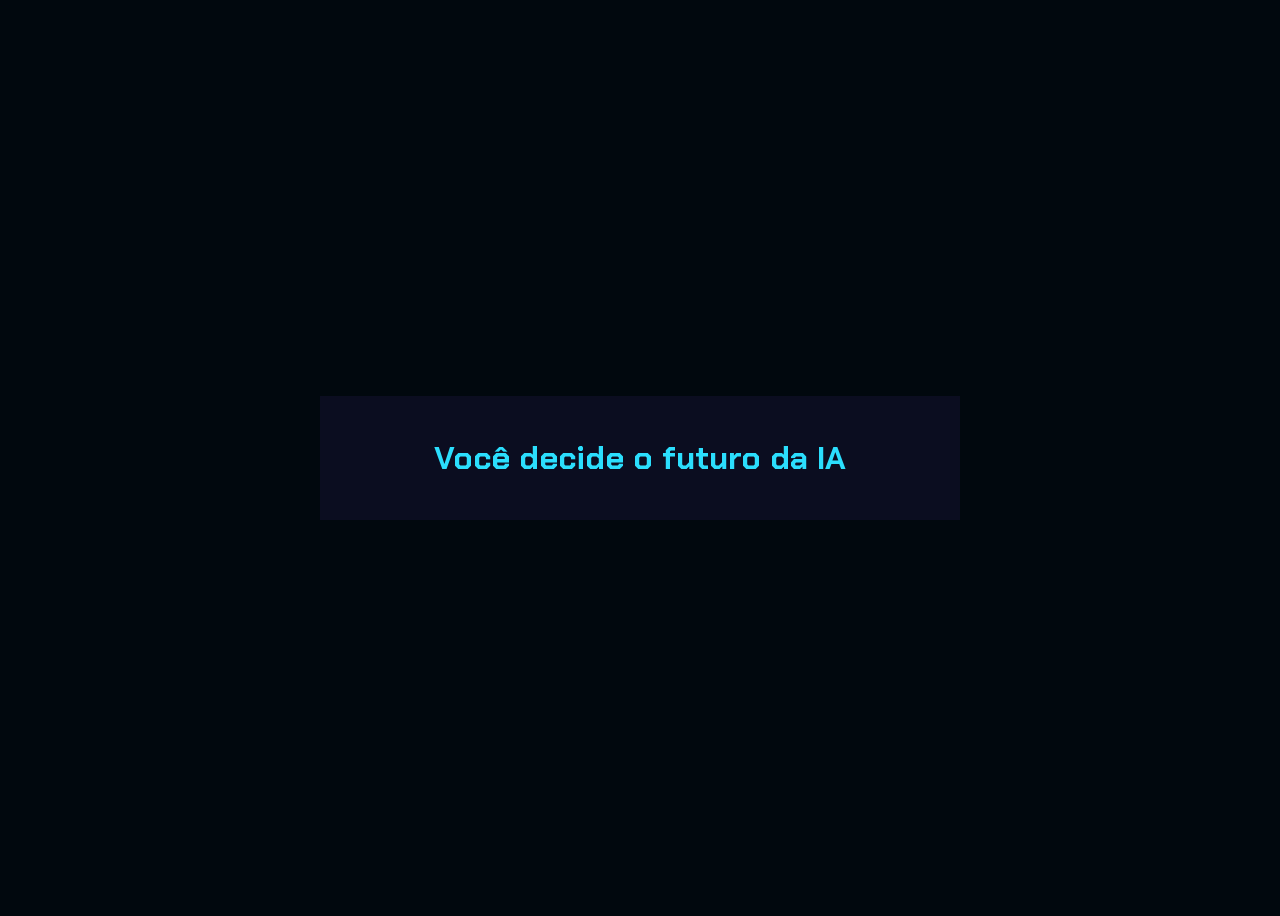
==== index.html @ b6e91db3 "Add files via upload" ====
<!DOCTYPE html>
<html lang="pt-br">

<head>
    <meta charset="UTF-8">
    <meta name="viewport" content="width=device-width, initial-scale=1.0">
    <link rel="stylesheet" href="style.css">
    <title>Você decide o futuro da IA</title>
</head>

<body>
    <div class="caixa-principal">
        <h1>Você decide o futuro da IA</h1>
        <div class="caixa-perguntas"></div>
        <div class="caixa-alternativas"></div>
        <div class="caixa-resultado">
            <p class="texto-resultado"></p>
            <button class="novamente-btn">Jogar novamente</button>
        </div>
    </div>
    <script type="module" src="js/aleatorio.js"></script>
    <script type="module" src="js/perguntas.js"></script>
    <script type="module" src="js/script.js"></script>
</body>

</html>
---- style.css ----
@import url('https://fonts.googleapis.com/css2?family=Chakra+Petch:ital,wght@0,300;0,400;0,500;0,600;0,700;1,300;1,400;1,500;1,600;1,700&family=Inter:wght@100;200;300;400;500;600;700;800;900&display=swap');

:root {
    --cor-fundo: #01080E;
    --cor-principal: #0B0D20 ;
    --cor-secundaria: #212333;
    --cor-destaque: #2BDEFD;
    --cor-texto: #D7F9FF;
}
  
body {
    background-color: var(--cor-fundo);
    color: var(--cor-texto);
    font-family: 'Inter', sans-serif;
    display: flex;
    justify-content: center;
    align-items: center;
    min-height: 100vh;
}

.caixa-principal{
    background-color: var(--cor-principal);
    width: 90%;
    max-width: 600px;
    text-align: center;
    padding: 20px;
}

h1, .caixa-perguntas, .caixa-resultado{
    font-family: 'Chakra Petch', sans-serif;
}

h1 {
    color: var(--cor-destaque);
}

button {
    background-color: var(--cor-secundaria);
    color: var(--cor-texto);
    border: none;
    border-radius: 15px;
    padding: 15px;
    transition: background-color 0.3s;
}

button:hover {
    background-color: var(--cor-destaque);
    color: var(--cor-principal);
}

.caixa-resultado{
    display: none;
}

.caixa-resultado.mostrar{
    display: block;
}

.caixa-alternativas{
    display: flex;
    flex-direction: column;
    gap: 10px;
}
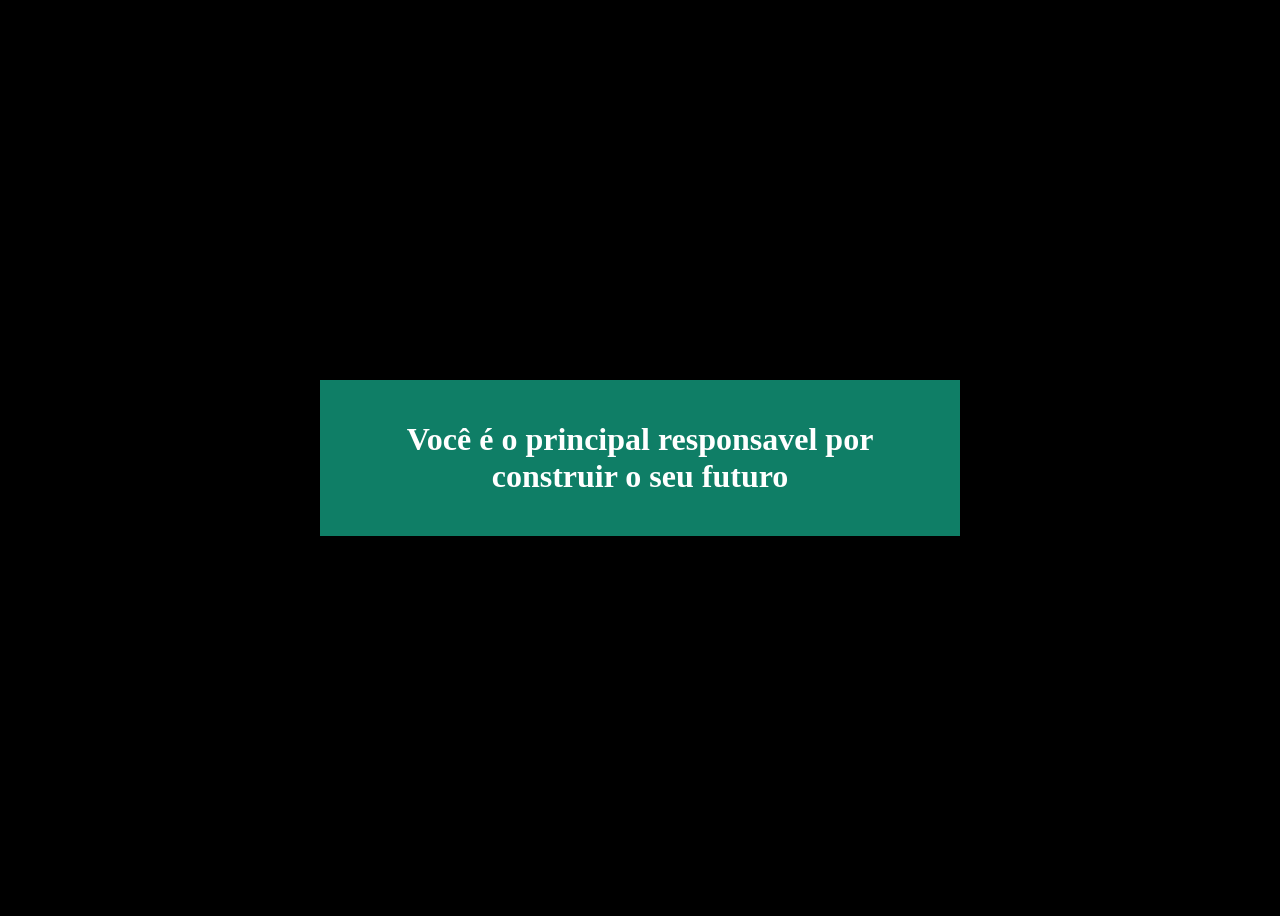
==== commit 99971ba6: "Add files via upload" ====
--- a/index.html
+++ b/index.html
@@ -1,26 +1,20 @@
 <!DOCTYPE html>
 <html lang="pt-br">
-
 <head>
     <meta charset="UTF-8">
     <meta name="viewport" content="width=device-width, initial-scale=1.0">
     <link rel="stylesheet" href="style.css">
-    <title>Você decide o futuro da IA</title>
+    <title>Ana Rizzato</title>
 </head>
-
 <body>
     <div class="caixa-principal">
-        <h1>Você decide o futuro da IA</h1>
+        <h1>Você é o principal responsavel por construir o seu futuro</h1>
         <div class="caixa-perguntas"></div>
         <div class="caixa-alternativas"></div>
         <div class="caixa-resultado">
             <p class="texto-resultado"></p>
-            <button class="novamente-btn">Jogar novamente</button>
         </div>
     </div>
-    <script type="module" src="js/aleatorio.js"></script>
-    <script type="module" src="js/perguntas.js"></script>
-    <script type="module" src="js/script.js"></script>
+    <script src="script.js"></script>
 </body>
-
-</html>+</html>
--- a/style.css
+++ b/style.css
@@ -1,17 +1,15 @@
-@import url('https://fonts.googleapis.com/css2?family=Chakra+Petch:ital,wght@0,300;0,400;0,500;0,600;0,700;1,300;1,400;1,500;1,600;1,700&family=Inter:wght@100;200;300;400;500;600;700;800;900&display=swap');
+:root{
+    --cor-fundo: #000000 ;
+    --cor-principal: #0f7e66 ;
+    --cor-secundaria: #37c0c5; 
+    --cor-destaque: #ffffff;
+    --cor-texto: #D7F9FF;
 
-:root {
-    --cor-fundo: #01080E;
-    --cor-principal: #0B0D20 ;
-    --cor-secundaria: #212333;
-    --cor-destaque: #2BDEFD;
-    --cor-texto: #D7F9FF;
 }
-  
+
 body {
     background-color: var(--cor-fundo);
     color: var(--cor-texto);
-    font-family: 'Inter', sans-serif;
     display: flex;
     justify-content: center;
     align-items: center;
@@ -26,11 +24,7 @@
     padding: 20px;
 }
 
-h1, .caixa-perguntas, .caixa-resultado{
-    font-family: 'Chakra Petch', sans-serif;
-}
-
-h1 {
+h1{
     color: var(--cor-destaque);
 }
 
@@ -43,21 +37,7 @@
     transition: background-color 0.3s;
 }
 
-button:hover {
+button:hover{
     background-color: var(--cor-destaque);
     color: var(--cor-principal);
-}
-
-.caixa-resultado{
-    display: none;
-}
-
-.caixa-resultado.mostrar{
-    display: block;
-}
-
-.caixa-alternativas{
-    display: flex;
-    flex-direction: column;
-    gap: 10px;
 }
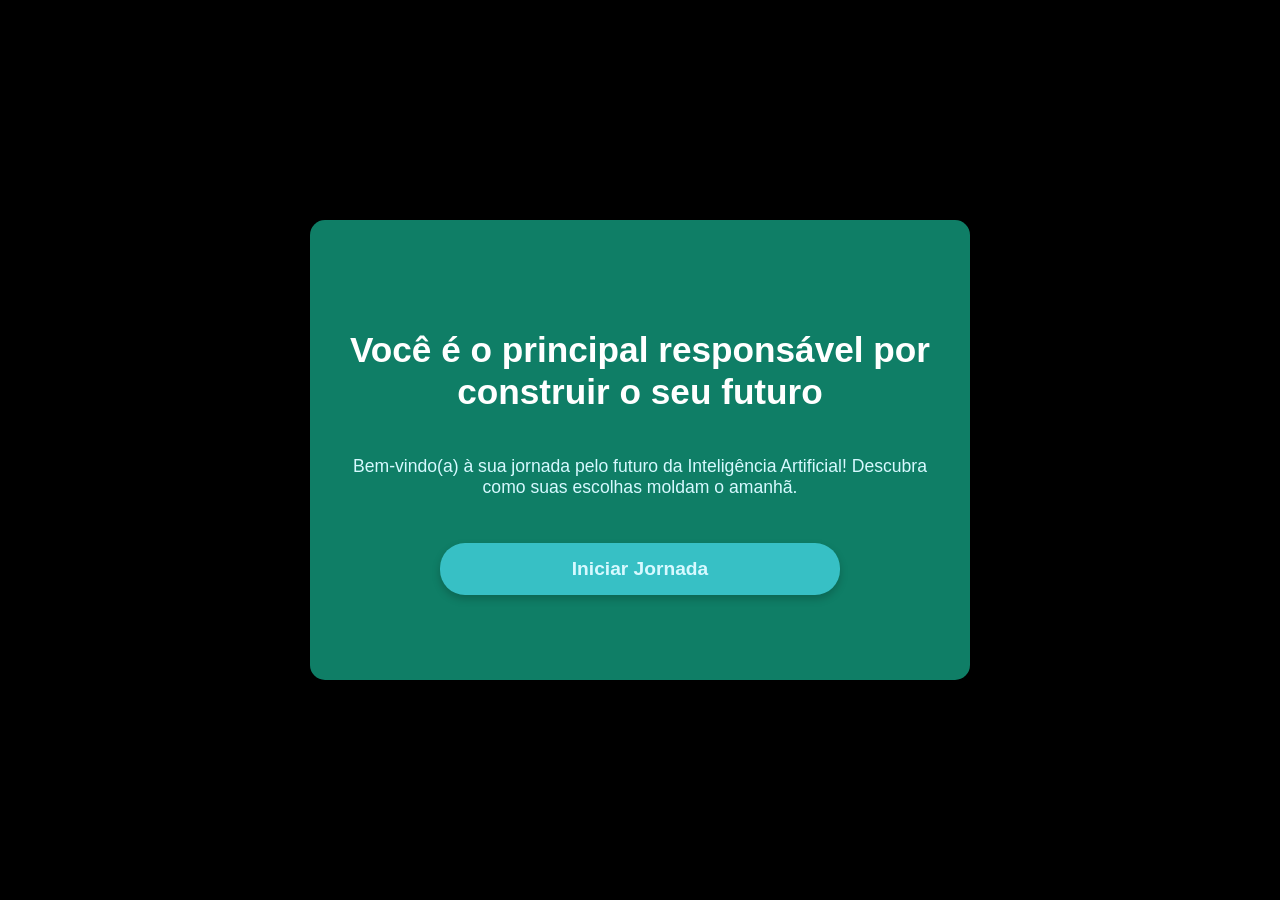
==== commit 7f977bf5: "Rename code.html to index.html" ====
--- a/index.html
+++ b/index.html
@@ -1,20 +1,470 @@
-<!DOCTYPE html>
-<html lang="pt-br">
-<head>
-    <meta charset="UTF-8">
-    <meta name="viewport" content="width=device-width, initial-scale=1.0">
-    <link rel="stylesheet" href="style.css">
-    <title>Ana Rizzato</title>
-</head>
-<body>
-    <div class="caixa-principal">
-        <h1>Você é o principal responsavel por construir o seu futuro</h1>
-        <div class="caixa-perguntas"></div>
-        <div class="caixa-alternativas"></div>
-        <div class="caixa-resultado">
-            <p class="texto-resultado"></p>
-        </div>
-    </div>
-    <script src="script.js"></script>
-</body>
-</html>
+<!DOCTYPE html>
+<html lang="pt-br">
+<head>
+    <meta charset="UTF-8">
+    <meta name="viewport" content="width=device-width, initial-scale=1.0">
+    <title>Ana Rizzato - Sua Jornada no Futuro da IA</title>
+    <style>
+        /* CSS Incorporado */
+        :root {
+            --cor-fundo: #000000;
+            --cor-principal: #0f7e66;
+            --cor-secundaria: #37c0c5;
+            --cor-destaque: #ffffff;
+            --cor-texto: #D7F9FF;
+        }
+
+        body {
+            background-color: var(--cor-fundo);
+            color: var(--cor-texto);
+            display: flex;
+            justify-content: center;
+            align-items: center;
+            min-height: 100vh;
+            font-family: 'Segoe UI', Tahoma, Geneva, Verdana, sans-serif; /* Fonte mais moderna */
+            margin: 0;
+            padding: 20px; /* Adicionado padding para telas menores */
+            box-sizing: border-box; /* Garante que padding não aumente o tamanho total */
+        }
+
+        .caixa-principal {
+            background-color: var(--cor-principal);
+            width: 90%;
+            max-width: 600px;
+            text-align: center;
+            padding: 30px; /* Aumentado padding */
+            border-radius: 15px; /* Borda mais arredondada */
+            box-shadow: 0 8px 20px rgba(0, 0, 0, 0.4); /* Sombra mais pronunciada */
+            display: flex;
+            flex-direction: column;
+            align-items: center;
+            justify-content: center;
+            min-height: 400px; /* Altura mínima para a caixa principal */
+        }
+
+        h1 {
+            color: var(--cor-destaque);
+            margin-bottom: 25px; /* Aumentado margem */
+            font-size: 2.2em; /* Tamanho maior para o título */
+            line-height: 1.2;
+        }
+
+        .caixa-introducao,
+        .caixa-perguntas,
+        .caixa-alternativas,
+        .caixa-resultado {
+            width: 100%; /* Garante que ocupem a largura total da caixa principal */
+            transition: opacity 0.6s ease-in-out, transform 0.6s ease-in-out; /* Transições mais suaves */
+            display: flex;
+            flex-direction: column;
+            align-items: center;
+            justify-content: center;
+        }
+
+        .hidden {
+            opacity: 0;
+            transform: translateY(20px);
+            pointer-events: none;
+            height: 0;
+            overflow: hidden;
+            margin: 0; /* Remove margens quando oculto */
+            padding: 0; /* Remove padding quando oculto */
+        }
+
+        .caixa-perguntas {
+            font-size: 1.3em; /* Texto da pergunta maior */
+            margin-bottom: 30px;
+            min-height: 80px; /* Altura mínima para a pergunta */
+            display: flex;
+            align-items: center;
+            justify-content: center;
+        }
+
+        .caixa-alternativas {
+            gap: 12px; /* Espaçamento maior entre botões */
+        }
+
+        button {
+            background-color: var(--cor-secundaria);
+            color: var(--cor-texto);
+            border: none;
+            border-radius: 25px; /* Botões mais arredondados */
+            padding: 15px 25px; /* Padding maior */
+            transition: background-color 0.3s ease, transform 0.2s ease, box-shadow 0.3s ease;
+            cursor: pointer;
+            font-size: 1.1em; /* Texto do botão maior */
+            width: 100%; /* Botões ocupam a largura total */
+            max-width: 400px; /* Largura máxima para botões */
+            box-shadow: 0 4px 8px rgba(0, 0, 0, 0.2); /* Sombra nos botões */
+        }
+
+        button:hover {
+            background-color: var(--cor-destaque);
+            color: var(--cor-principal);
+            transform: translateY(-3px); /* Efeito de "levantar" */
+            box-shadow: 0 6px 12px rgba(0, 0, 0, 0.3); /* Sombra maior no hover */
+        }
+
+        button:active {
+            transform: translateY(0); /* Volta à posição original ao clicar */
+            box-shadow: 0 2px 4px rgba(0, 0, 0, 0.2); /* Sombra menor ao clicar */
+        }
+
+        .caixa-resultado {
+            margin-top: 30px;
+        }
+
+        .texto-resultado {
+            font-size: 1.2em;
+            line-height: 1.6;
+            margin-bottom: 25px;
+            text-align: justify; /* Justifica o texto do resultado */
+            padding: 0 10px; /* Pequeno padding para o texto */
+        }
+
+        .novamente-btn, .iniciar-btn {
+            margin-top: 25px;
+            padding: 15px 30px;
+            font-size: 1.2em;
+            font-weight: bold;
+        }
+
+        .caixa-introducao p {
+            font-size: 1.1em;
+            margin-bottom: 20px;
+        }
+    </style>
+</head>
+<body>
+    <div class="caixa-principal">
+        <h1 id="titulo-principal">Você é o principal responsável por construir o seu futuro</h1>
+
+        <div class="caixa-introducao">
+            <p>Bem-vindo(a) à sua jornada pelo futuro da Inteligência Artificial! Descubra como suas escolhas moldam o amanhã.</p>
+            <button class="iniciar-btn">Iniciar Jornada</button>
+        </div>
+
+        <div class="caixa-perguntas hidden"></div>
+        <div class="caixa-alternativas hidden"></div>
+
+        <div class="caixa-resultado hidden">
+            <p class="texto-resultado"></p>
+            <button class="novamente-btn">Jogar Novamente</button>
+        </div>
+    </div>
+
+    <script>
+        // JavaScript Incorporado
+
+        // Dados do Jogo (equivalente a aleatorio.js e perguntas.js)
+        const nomes = ["Fernanda", "Giuliana", "Maria Eduarda", "Marcelo", "Amanda", "Gustavo", "Gabriel"];
+
+        function aleatorio(lista) {
+            const posicao = Math.floor(Math.random() * lista.length);
+            return lista[posicao];
+        }
+
+        const nome = aleatorio(nomes);
+
+        const perguntas = [
+            {
+                enunciado: "Assim que saiu da escola você se depara com uma nova tecnologia, um chat que consegue responder todas as dúvidas que uma pessoa pode ter, ele também gera imagens e áudios hiper-realistas. Qual o primeiro pensamento?",
+                alternativas: [
+                    {
+                        texto: "Isso é assustador!",
+                        afirmacao: [
+                            "No início ficou com medo do que essa tecnologia pode fazer.",
+                            "Achou assustador pensar na velocidade na qual a tecnologia está avançando."
+                        ],
+                        proxima: 1,
+                    },
+                    {
+                        texto: "Isso é maravilhoso!",
+                        afirmacao: [
+                            "Quis saber como usar IA no seu dia a dia.",
+                            "Pensou que IA pode ajudar em tarefas da sua vida."
+                        ],
+                        proxima: 2,
+                    },
+                ]
+            },
+            {
+                enunciado: "Utilizar uma IA pode ser aterrorizante mesmo, e foi pensando nisso que uma professora de tecnologia da escola decidiu fazer uma sequência de aulas sobre esta tecnologia. No fim de uma aula ela pede que você escreva um trabalho sobre o uso de IA em sala de aula. Qual atitude você toma?",
+                alternativas: [
+                    {
+                        texto: "Utiliza uma ferramenta de busca na internet que utiliza IA para que ela ajude a encontrar informações relevantes para o trabalho e explique numa linguagem que facilite o entendimento.",
+                        afirmacao: [
+                            "Conseguiu utilizar a IA para buscar informações úteis.",
+                            "Percebeu que a IA pode ajudar a encontrar informações úteis na internet de forma mais rápida e direcionada.",
+                            "Percebeu que a IA consegue explicar termos complicados de forma simplificada e isso ajudou muito suas pesquisas sobre assuntos complexos."
+                        ],
+                        proxima: 3,
+                    },
+                    {
+                        texto: "Escreve o trabalho com base nas conversas que teve com colegas, algumas pesquisas na internet e conhecimentos próprios sobre o tema.",
+                        afirmacao: [
+                            "Sentiu mais facilidade em utilizar seus próprios recursos para escrever seu trabalho.",
+                            "Achou que era muito mais fácil procurar por respostas utilizando alguns meios mais tradicionais mesmo que levasse mais tempo.",
+                            "Sentiu um pouco de medo de quais dados pessoais seus a IA poderia utilizar e por isso prefere fazer suas coisas com pouca intromissão da tecnologia."
+                        ],
+                        proxima: 4,
+                    },
+                ]
+            },
+            {
+                enunciado: "Um chat com IA pode ser uma boa alternativa para realizar tarefas do dia a dia e foi pensando nisso que uma professora de tecnologia da escola decidiu fazer uma sequência de aulas sobre esta tecnologia. No fim de uma aula ela pede que você escreva um trabalho sobre o uso de IA em sala de aula. Qual atitude você toma?",
+                alternativas: [
+                    {
+                        texto: "Utiliza uma ferramenta de busca na internet que utiliza IA para que ela ajude a encontrar informações relevantes para o trabalho e explique numa linguagem que facilite o entendimento.",
+                        afirmacao: [
+                            "Conseguiu utilizar a IA para buscar informações úteis.",
+                            "Percebeu que a IA pode ajudar a encontrar informações úteis na internet de forma mais rápida e direcionada.",
+                            "Percebeu que a IA consegue explicar termos complicados de forma simplificada e isso ajudou muito suas pesquisas sobre assuntos complexos."
+                        ],
+                        proxima: 3,
+                    },
+                    {
+                        texto: "Escreve o trabalho com base nas conversas que teve com colegas, algumas pesquisas na internet e conhecimentos próprios sobre o tema.",
+                        afirmacao: [
+                            "Sentiu mais facilidade em utilizar seus próprios recursos para escrever seu trabalho.",
+                            "Achou que era muito mais fácil procurar por respostas utilizando alguns meios mais tradicionais mesmo que levasse mais tempo.",
+                            "Sentiu um pouco de medo de quais dados pessoais seus a IA poderia utilizar e por isso prefere fazer suas coisas com pouca intromissão da tecnologia."
+                        ],
+                        proxima: 4,
+                    },
+                ]
+            },
+            {
+                enunciado: "Ferramentas de busca que utilizam IA podem facilitar muito nosso processo de busca por informações. Agora imagine que você precisa participar de um debate sobre o quanto a IA impacta no trabalho do futuro. Qual posicionamento tomar?",
+                alternativas: [
+                    {
+                        texto: "Defende a ideia de que a IA pode criar novas oportunidades de emprego e melhorar habilidades humanas.",
+                        afirmacao: [
+                            "Vem impulsionando a inovação na área de IA e luta para abrir novos caminhos profissionais com IA.",
+                            "Participa ativamente do desenvolvimento de soluções criativas e na melhoria de processos em IA."
+                        ],
+                        proxima: 5,
+                    },
+                    {
+                        texto: "Me preocupo com as pessoas que perderão seus empregos para máquinas e defendem a importância de proteger os trabalhadores.",
+                        afirmacao: [
+                            "Sua preocupação com as pessoas motivou a criar um grupo de estudos entre trabalhadores para discutir meios de utilização de IA de forma ética.",
+                            "Criou grupos de ética voltado para IA e busca ativamente reduzir as desigualdades geradas pela automação."
+                        ],
+                        proxima: 6,
+                    },
+                ]
+            },
+            {
+                enunciado: "Utilizar informações próprias traz um toque pessoal ao nosso trabalho. Agora imagine que você precisa participar de um debate sobre o quanto a IA impacta no trabalho do futuro. Qual posicionamento tomar?",
+                alternativas: [
+                    {
+                        texto: "Defende a ideia de que a IA pode criar novas oportunidades de emprego e melhorar habilidades humanas.",
+                        afirmacao: [
+                            "Vem impulsionando a inovação na área de IA e luta para abrir novos caminhos profissionais com IA.",
+                            "Participa ativamente do desenvolvimento de soluções criativas e na melhoria de processos em IA."
+                        ],
+                        proxima: 5,
+                    },
+                    {
+                        texto: "Me preocupo com as pessoas que perderão seus empregos para máquinas e defendem a importância de proteger os trabalhadores.",
+                        afirmacao: [
+                            "Sua preocupação com as pessoas motivou a criar um grupo de estudos entre trabalhadores para discutir meios de utilização de IA de forma ética.",
+                            "Criou grupos de ética voltado para IA e busca ativamente reduzir as desigualdades geradas pela automação."
+                        ],
+                        proxima: 6,
+                    },
+                ]
+            },
+            {
+                enunciado: "Novas tecnologias trazem novos desafios, por isso após a elaboração do trabalho escrito, a professora realizou um debate entre a turma para entender como foi realizada a pesquisa e escrita. Nessa conversa também foi levantado um ponto muito importante: como a IA impacta o trabalho do futuro. Nesse debate, como você se posiciona?",
+                alternativas: [
+                    {
+                        texto: "Defende a ideia de que a IA pode criar novas oportunidades de emprego e melhorar habilidades humanas.",
+                        afirmacao: [
+                            "Vem impulsionando a inovação na área de IA e luta para abrir novos caminhos profissionais com IA.",
+                            "Participa ativamente do desenvolvimento de soluções criativas e na melhoria de processos em IA."
+                        ],
+                        proxima: 7,
+                    },
+                    {
+                        texto: "Me preocupo com as pessoas que perderão seus empregos para máquinas e defendem a importância de proteger os trabalhadores.",
+                        afirmacao: [
+                            "Sua preocupação com as pessoas motivou a criar um grupo de estudos entre trabalhadores para discutir meios de utilização de IA de forma ética.",
+                            "Criou grupos de ética voltado para IA e busca ativamente reduzir as desigualdades geradas pela automação."
+                        ],
+                        proxima: 7,
+                    },
+                ]
+            },
+            {
+                enunciado: "É muito importante refletir sobre os trabalhadores do futuro. Por isso a professora realizou um debate entre a turma para entender como foi realizada a pesquisa e escrita. Nessa conversa também foi levantado um ponto muito importante: como a IA impacta o trabalho do futuro. Nesse debate, como você se posiciona?",
+                alternativas: [
+                    {
+                        texto: "Defende a ideia de que a IA pode criar novas oportunidades de emprego e melhorar habilidades humanas.",
+                        afirmacao: [
+                            "Vem impulsionando a inovação na área de IA e luta para abrir novos caminhos profissionais com IA.",
+                            "Participa ativamente do desenvolvimento de soluções criativas e na melhoria de processos em IA."
+                        ],
+                        proxima: 7,
+                    },
+                    {
+                        texto: "Me preocupo com as pessoas que perderão seus empregos para máquinas e defendem a importância de proteger os trabalhadores.",
+                        afirmacao: [
+                            "Sua preocupação com as pessoas motivou a criar um grupo de estudos entre trabalhadores para discutir meios de utilização de IA de forma ética.",
+                            "Criou grupos de ética voltado para IA e busca ativamente reduzir as desigualdades geradas pela automação."
+                        ],
+                        proxima: 7,
+                    },
+                ]
+            },
+            {
+                enunciado: "Ao final da discussão, você precisou criar uma imagem no computador que representasse o que pensa sobre IA. E agora?",
+                alternativas: [
+                    {
+                        texto: "Criar uma imagem utilizando uma plataforma de design como o Paint.",
+                        afirmacao: [
+                            "Notou também que muitas pessoas não sabem ainda utilizar as ferramentas tradicionais e decidiu compartilhar seus conhecimentos de design utilizando ferramentas de pintura digital para iniciantes.",
+                            "Ainda acha que os meios de desenho tradicionais são mais eficazes para a criatividade, por isso vem estimulando pessoas em suas redes sociais a fazer pintura em aquarela."
+                        ],
+                    },
+                    {
+                        texto: "Criar uma imagem utilizando um gerador de imagem de IA.",
+                        afirmacao: [
+                            "Acelerou o processo de criação de trabalhos utilizando geradores de imagem e agora consegue ensinar pessoas que sentem dificuldades em desenhar manualmente como utilizar também!",
+                            "Compartilhou artes em redes sociais como forma de ensinar como se comunicar através da arte.",
+                            "Percebeu que muitas pessoas têm dificuldade em expressar suas ideias desenhando e acha que a IA é capaz de empoderar essas pessoas a tirarem ideias do papel."
+                        ],
+                    },
+                ]
+            }
+        ];
+
+        // Elementos do DOM
+        const caixaPrincipal = document.querySelector(".caixa-principal");
+        const tituloPrincipal = document.getElementById("titulo-principal");
+        const caixaIntroducao = document.querySelector(".caixa-introducao");
+        const botaoIniciar = document.querySelector(".iniciar-btn");
+        const caixaPerguntas = document.querySelector(".caixa-perguntas");
+        const caixaAlternativas = document.querySelector(".caixa-alternativas");
+        const caixaResultado = document.querySelector(".caixa-resultado");
+        const textoResultado = document.querySelector(".texto-resultado");
+        const botaoJogarNovamente = document.querySelector(".novamente-btn");
+
+        let atual = 0;
+        let perguntaAtual;
+        let historiaFinal = "";
+
+        // Função para iniciar o jogo
+        function iniciarJogo() {
+            caixaIntroducao.classList.add("hidden");
+            // Pequeno atraso para a transição de saída da introdução
+            setTimeout(() => {
+                caixaIntroducao.style.display = 'none'; // Esconde completamente após a transição
+                caixaPerguntas.classList.remove("hidden");
+                caixaAlternativas.classList.remove("hidden");
+                caixaPerguntas.style.display = 'flex'; // Garante que seja flex para centralizar
+                caixaAlternativas.style.display = 'flex'; // Garante que seja flex para centralizar
+                tituloPrincipal.textContent = `Olá, ${nome}! Prepare-se para o futuro.`;
+                substituiNome();
+                mostraPergunta();
+            }, 600); // Tempo da transição CSS
+        }
+
+        function mostraPergunta() {
+            if (atual >= perguntas.length) {
+                mostraResultado();
+                return;
+            }
+            perguntaAtual = perguntas[atual];
+            caixaPerguntas.textContent = perguntaAtual.enunciado;
+            caixaAlternativas.innerHTML = ""; // Limpa o conteúdo anterior
+            mostraAlternativas();
+        }
+
+        function mostraAlternativas() {
+            for (const alternativa of perguntaAtual.alternativas) {
+                const botaoAlternativas = document.createElement("button");
+                botaoAlternativas.textContent = alternativa.texto;
+                botaoAlternativas.addEventListener("click", () => respostaSelecionada(alternativa));
+                caixaAlternativas.appendChild(botaoAlternativas);
+            }
+        }
+
+        function respostaSelecionada(opcaoSelecionada) {
+            const afirmacoes = aleatorio(opcaoSelecionada.afirmacao);
+            historiaFinal += afirmacoes + " ";
+
+            // Adiciona um pequeno atraso para feedback visual antes de mudar a pergunta
+            // e para permitir que a transição de saída da pergunta atual ocorra
+            caixaPerguntas.classList.add("hidden");
+            caixaAlternativas.classList.add("hidden");
+
+            setTimeout(() => {
+                if (opcaoSelecionada.proxima !== undefined) {
+                    atual = opcaoSelecionada.proxima;
+                    caixaPerguntas.classList.remove("hidden"); // Remove hidden para a próxima pergunta
+                    caixaAlternativas.classList.remove("hidden"); // Remove hidden para as próximas alternativas
+                    mostraPergunta();
+                } else {
+                    mostraResultado();
+                }
+            }, 600); // Tempo da transição CSS
+        }
+
+        function mostraResultado() {
+            caixaPerguntas.classList.add("hidden");
+            caixaAlternativas.classList.add("hidden");
+            // Pequeno atraso para a transição de saída
+            setTimeout(() => {
+                caixaPerguntas.style.display = 'none';
+                caixaAlternativas.style.display = 'none';
+                caixaResultado.classList.remove("hidden");
+                caixaResultado.style.display = 'flex'; // Garante que seja flex
+                tituloPrincipal.textContent = `Em 2049, ${nome}...`;
+                textoResultado.textContent = historiaFinal;
+            }, 600); // Tempo da transição CSS
+        }
+
+        function jogaNovamente() {
+            atual = 0;
+            historiaFinal = "";
+            caixaResultado.classList.add("hidden");
+            // Pequeno atraso para a transição de saída do resultado
+            setTimeout(() => {
+                caixaResultado.style.display = 'none';
+                caixaIntroducao.classList.remove("hidden"); // Volta para a tela de introdução
+                caixaIntroducao.style.display = 'flex'; // Garante que seja flex
+                tituloPrincipal.textContent = "Você é o principal responsável por construir o seu futuro";
+            }, 600); // Tempo da transição CSS
+        }
+
+        function substituiNome() {
+            // Cria uma cópia profunda das perguntas para não alterar o array original em reinícios
+            // Isso é importante se você quiser que o nome "você" volte para o original ao reiniciar
+            // Ou, se o nome for fixo para a sessão, pode remover a cópia.
+            // Para este exemplo, vamos assumir que o nome é substituído uma vez por sessão.
+            // Se quiser que o "você" volte, precisaria de um array de perguntas original imutável.
+            // Por simplicidade, vamos manter a substituição direta.
+            for (const pergunta of perguntas) {
+                pergunta.enunciado = pergunta.enunciado.replace(/você/g, nome);
+            }
+        }
+
+        // Event Listeners
+        botaoIniciar.addEventListener("click", iniciarJogo);
+        botaoJogarNovamente.addEventListener("click", jogaNovamente);
+
+        // Inicialmente, apenas a caixa de introdução é visível
+        // Garante que os outros elementos estejam ocultos e com display none para não ocuparem espaço
+        caixaPerguntas.classList.add("hidden");
+        caixaAlternativas.classList.add("hidden");
+        caixaResultado.classList.add("hidden");
+
+        caixaPerguntas.style.display = 'none';
+        caixaAlternativas.style.display = 'none';
+        caixaResultado.style.display = 'none';
+        caixaIntroducao.style.display = 'flex'; // Garante que a introdução esteja visível e centralizada
+    </script>
+</body>
+</html>
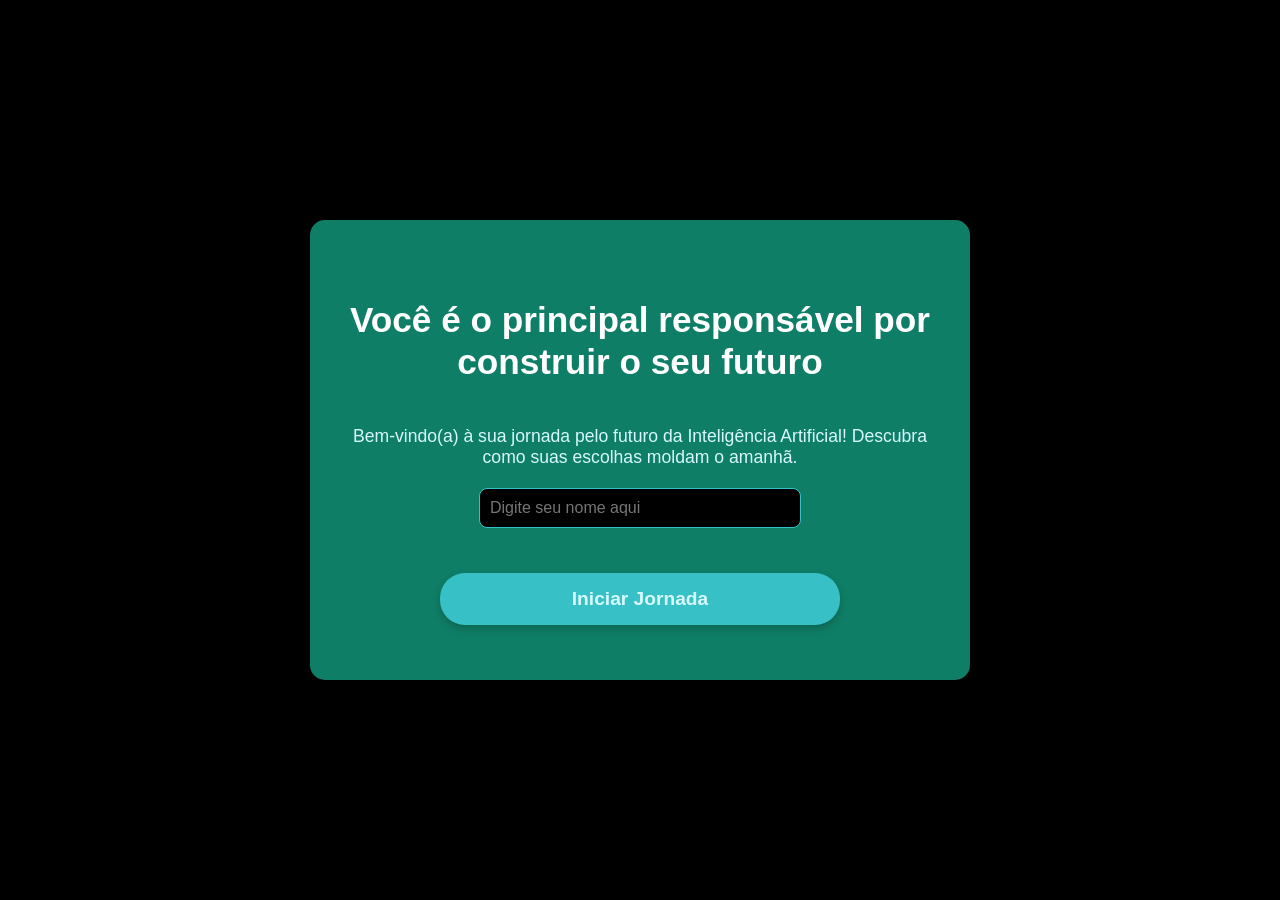
==== commit 499e4b9a: "Update index.html" ====
--- a/index.html
+++ b/index.html
@@ -133,6 +133,18 @@
             font-size: 1.1em;
             margin-bottom: 20px;
         }
+
+        .caixa-introducao input[type="text"] {
+            padding: 10px;
+            margin-bottom: 20px;
+            border-radius: 8px;
+            border: 1px solid var(--cor-secundaria);
+            width: 80%;
+            max-width: 300px;
+            font-size: 1em;
+            background-color: var(--cor-fundo);
+            color: var(--cor-texto);
+        }
     </style>
 </head>
 <body>
@@ -141,6 +153,7 @@
 
         <div class="caixa-introducao">
             <p>Bem-vindo(a) à sua jornada pelo futuro da Inteligência Artificial! Descubra como suas escolhas moldam o amanhã.</p>
+            <input type="text" id="nomeUsuario" placeholder="Digite seu nome aqui">
             <button class="iniciar-btn">Iniciar Jornada</button>
         </div>
 
@@ -157,14 +170,10 @@
         // JavaScript Incorporado
 
         // Dados do Jogo (equivalente a aleatorio.js e perguntas.js)
-        const nomes = ["Fernanda", "Giuliana", "Maria Eduarda", "Marcelo", "Amanda", "Gustavo", "Gabriel"];
-
-        function aleatorio(lista) {
-            const posicao = Math.floor(Math.random() * lista.length);
-            return lista[posicao];
-        }
-
-        const nome = aleatorio(nomes);
+        // Removido: const nomes = ["Fernanda", "Giuliana", "Maria Eduarda", "Marcelo", "Amanda", "Gustavo", "Gabriel"];
+        // Removido: function aleatorio(lista) { ... }
+
+        let nome = ""; // Variável para armazenar o nome do usuário
 
         const perguntas = [
             {
@@ -344,6 +353,7 @@
         const caixaPrincipal = document.querySelector(".caixa-principal");
         const tituloPrincipal = document.getElementById("titulo-principal");
         const caixaIntroducao = document.querySelector(".caixa-introducao");
+        const inputNomeUsuario = document.getElementById("nomeUsuario"); // Novo elemento
         const botaoIniciar = document.querySelector(".iniciar-btn");
         const caixaPerguntas = document.querySelector(".caixa-perguntas");
         const caixaAlternativas = document.querySelector(".caixa-alternativas");
@@ -355,8 +365,20 @@
         let perguntaAtual;
         let historiaFinal = "";
 
+        // Função auxiliar para pegar um elemento aleatório de uma lista
+        function aleatorio(lista) {
+            const posicao = Math.floor(Math.random() * lista.length);
+            return lista[posicao];
+        }
+
         // Função para iniciar o jogo
         function iniciarJogo() {
+            nome = inputNomeUsuario.value.trim(); // Pega o nome do input e remove espaços em branco
+            if (nome === "") {
+                alert("Por favor, digite seu nome para iniciar a jornada!");
+                return;
+            }
+
             caixaIntroducao.classList.add("hidden");
             // Pequeno atraso para a transição de saída da introdução
             setTimeout(() => {
@@ -366,7 +388,7 @@
                 caixaPerguntas.style.display = 'flex'; // Garante que seja flex para centralizar
                 caixaAlternativas.style.display = 'flex'; // Garante que seja flex para centralizar
                 tituloPrincipal.textContent = `Olá, ${nome}! Prepare-se para o futuro.`;
-                substituiNome();
+                substituiNomeNasPerguntas(); // Chama a função para substituir "você" pelo nome
                 mostraPergunta();
             }, 600); // Tempo da transição CSS
         }
@@ -429,6 +451,11 @@
         function jogaNovamente() {
             atual = 0;
             historiaFinal = "";
+            // Resetar os enunciados das perguntas para o original "você" antes de reiniciar
+            // Isso é crucial para que o jogo funcione corretamente em múltiplas jogadas
+            resetarEnunciadosPerguntas();
+            inputNomeUsuario.value = ""; // Limpa o campo de nome
+
             caixaResultado.classList.add("hidden");
             // Pequeno atraso para a transição de saída do resultado
             setTimeout(() => {
@@ -439,15 +466,22 @@
             }, 600); // Tempo da transição CSS
         }
 
-        function substituiNome() {
-            // Cria uma cópia profunda das perguntas para não alterar o array original em reinícios
-            // Isso é importante se você quiser que o nome "você" volte para o original ao reiniciar
-            // Ou, se o nome for fixo para a sessão, pode remover a cópia.
-            // Para este exemplo, vamos assumir que o nome é substituído uma vez por sessão.
-            // Se quiser que o "você" volte, precisaria de um array de perguntas original imutável.
-            // Por simplicidade, vamos manter a substituição direta.
-            for (const pergunta of perguntas) {
-                pergunta.enunciado = pergunta.enunciado.replace(/você/g, nome);
+        // Armazenar os enunciados originais para resetar
+        const enunciadosOriginais = perguntas.map(p => p.enunciado);
+
+        function substituiNomeNasPerguntas() {
+            // Substitui "você" pelo nome do usuário em todos os enunciados das perguntas
+            // Certifique-se de que esta função seja chamada APENAS UMA VEZ por jogo,
+            // ou que os enunciados sejam resetados antes de uma nova jogada.
+            for (let i = 0; i < perguntas.length; i++) {
+                perguntas[i].enunciado = enunciadosOriginais[i].replace(/você/g, nome);
+            }
+        }
+
+        function resetarEnunciadosPerguntas() {
+            // Restaura os enunciados das perguntas para suas versões originais
+            for (let i = 0; i < perguntas.length; i++) {
+                perguntas[i].enunciado = enunciadosOriginais[i];
             }
         }
 
